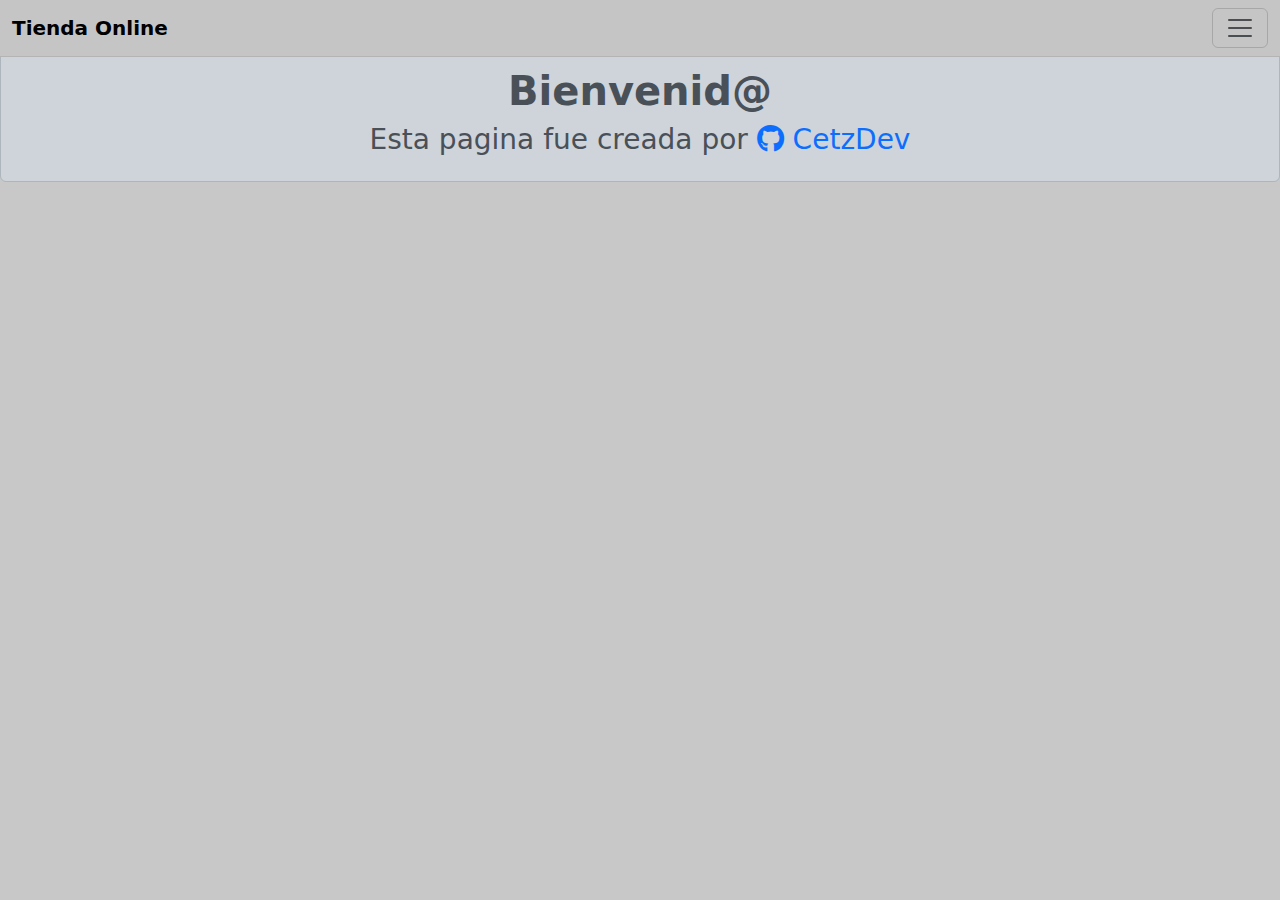
==== index.html @ e05eb273 "Web finalizada - v1.0" ====
<!DOCTYPE html>
<html lang="en">
<head>
    <meta charset="UTF-8">
    <meta name="viewport" content="width=device-width, initial-scale=1.0">
    <meta http-equiv="X-UA-Compatible" content="IE=7">
    <link href="https://cdn.jsdelivr.net/npm/bootstrap@5.3.3/dist/css/bootstrap.min.css" rel="stylesheet" integrity="sha384-QWTKZyjpPEjISv5WaRU9OFeRpok6YctnYmDr5pNlyT2bRjXh0JMhjY6hW+ALEwIH" crossorigin="anonymous">
    <link rel="stylesheet" href="https://cdnjs.cloudflare.com/ajax/libs/font-awesome/6.5.2/css/all.min.css">
    <link rel="stylesheet" href="./css/style.css">
    <title>Tienda Online</title>
</head>
<body>
    <header>
        <nav class="navbar fixed-top">
            <div class="container-fluid">
              <a class="navbar-brand" href="#"><b>Tienda Online</b></a>
              <button class="navbar-toggler" type="button" data-bs-toggle="offcanvas" data-bs-target="#offcanvasNavbar" aria-controls="offcanvasNavbar" aria-label="Toggle navigation">
                <span class="navbar-toggler-icon"></span>
              </button>
              <div class="offcanvas offcanvas-end" tabindex="-1" id="offcanvasNavbar" aria-labelledby="offcanvasNavbarLabel">
                <div class="offcanvas-header">
                  <h5 class="offcanvas-title" id="offcanvasNavbarLabel"><div id="textoCambiante"> T.O</div>                  </h5>
                  <button type="button" class="btn-close" data-bs-dismiss="offcanvas" aria-label="Cerrar"></button>
                </div>
                <div class="offcanvas-body">
                  <ul class="navbar-nav justify-content-end flex-grow-1 pe-3">
                    <li class="nav-item">
                      <a class="nav-link active" aria-current="page" href="#"><i class="fas fa-house"></i> Inicio</a>
                    </li>
                    <li class="nav-item">
                      <a class="nav-link" href="/pages/tienda.html"><i class="fas fa-basket-shopping"></i> Tienda</a>
                    </li>
                    <li class="nav-item">
                      <a class="nav-link" href="/pages/contacto.html"><i class="fas fa-phone"></i> Contacto</a>
                    </li>
                    <li class="nav-item">
                      <a class="nav-link" href="/pages/login.html"><i class="fas fa-right-to-bracket"></i> Login</a>
                    </li>
                  </ul>
                </div>
              </div>
            </div>
          </nav>
    </header>

    <main>
        <div class="alert alert-dark">
          <h1><b>Bienvenid@</b></h1>
          <h3>Esta pagina fue creada por <a href=""><i class="fab fa-github"></i> CetzDev</a></h3>
        </div>
    </main>

    <footer>
        <div>

        </div>
    </footer>

    <script src="./js/script.js"></script>
    <script src="https://cdn.jsdelivr.net/npm/bootstrap@5.3.3/dist/js/bootstrap.bundle.min.js" integrity="sha384-YvpcrYf0tY3lHB60NNkmXc5s9fDVZLESaAA55NDzOxhy9GkcIdslK1eN7N6jIeHz" crossorigin="anonymous"></script>
</body>
</html>
---- css/style.css ----
* {
    margin: 0;
    padding: 0;
}

body {
    background-color: rgb(200, 200, 200);
}

.navbar {
    background-color: rgb(197, 197, 197);
    border-bottom: 1px solid rgba(164, 164, 164, 0.504);
}

.nav-link {
    font-size: 20px;
}

.alert {
    text-align: center;
}

.alert h3 a {
    text-decoration: none;
}

/* PRODUCTOS */

.container {
    max-width: 800px;
    margin: 0 auto;
    padding: 20px;
}

h1 {
    text-align: center;
    margin-top: 50px;
}

.products {
    display: flex;
    justify-content: space-around;
    margin-top: 20px;
}

.product {
    text-align: center;
    margin-bottom: 20px;
}

.product img {
    width: 200px;
    height: 200px;
    object-fit: cover;
}

.cart-items {
    list-style-type: none;
}

.list-group li {
    margin-top: 5px;
    text-align: center;
}

.view-cart {
    display: flex;
    justify-content: center;
    margin: auto;
    padding: 10px;
    font-size: 20px;
}

.cart-badge {
    margin-left: 10px;
    font-size: 12px;
}

/* SISTEMA PAGO */
#payment-form {
    max-width: 400px;
    margin: 50px auto;
    padding: 20px;
    border: 1px solid #ccc;
    border-radius: 5px;
}

#payment-form label {
    display: block;
    margin-bottom: 10px;
}

#payment-form input,
#payment-form button {
    width: 100%;
    padding: 10px;
    margin-bottom: 10px;
    border-radius: 5px;
    box-sizing: border-box;
}

#payment-form button {
    background-color: #007bff;
    color: #fff;
    border: none;
    cursor: pointer;
}

#payment-form button:hover {
    background-color: #0056b3;
}

/* LOGIN */
.container2 {
    margin-top: 20%;
}

.form-control {
    width: 300px;
}

/* CONTACTO */
.card {
    margin: auto;
    margin-top: 20%;
    font-size: 15px;
    border: 2px solid #d5d6d6;
    padding: 5px;
}

/* RESPONSIVE */
@media only screen and (max-width: 420px) {
    .container2 {
        display: flex;
        justify-content: center;
        margin-top: 50%;
    }
}
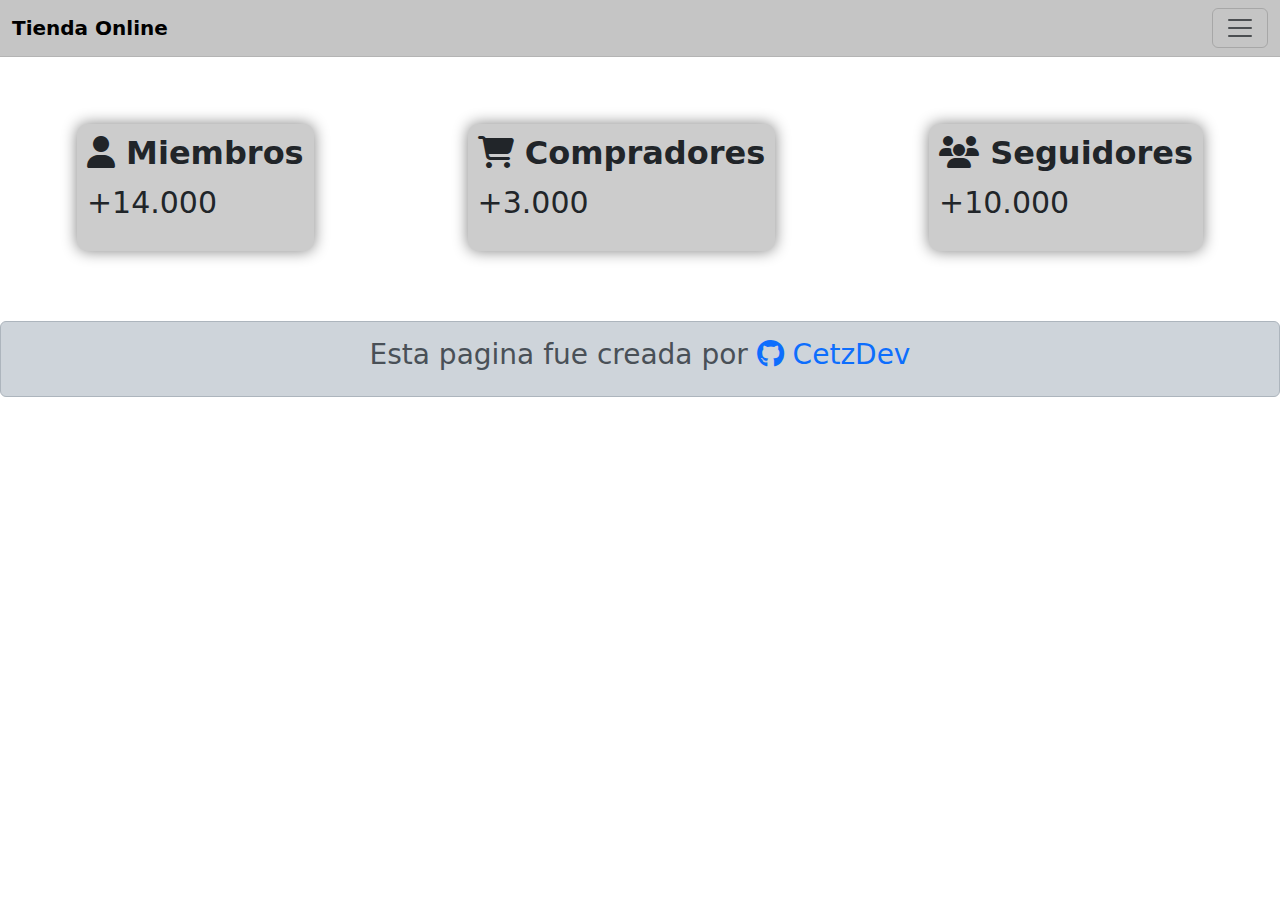
==== commit fd6900b4: "+ fixed all + redesign web" ====
--- a/index.html
+++ b/index.html
@@ -28,13 +28,10 @@
                       <a class="nav-link active" aria-current="page" href="#"><i class="fas fa-house"></i> Inicio</a>
                     </li>
                     <li class="nav-item">
-                      <a class="nav-link" href="/pages/tienda.html"><i class="fas fa-basket-shopping"></i> Tienda</a>
+                      <a class="nav-link" href="pages/tienda.html"><i class="fas fa-basket-shopping"></i> Tienda</a>
                     </li>
                     <li class="nav-item">
-                      <a class="nav-link" href="/pages/contacto.html"><i class="fas fa-phone"></i> Contacto</a>
-                    </li>
-                    <li class="nav-item">
-                      <a class="nav-link" href="/pages/login.html"><i class="fas fa-right-to-bracket"></i> Login</a>
+                      <a class="nav-link" href="pages/contacto.html"><i class="fas fa-phone"></i> Contacto</a>
                     </li>
                   </ul>
                 </div>
@@ -44,16 +41,32 @@
     </header>
 
     <main>
-        <div class="alert alert-dark">
-          <h1><b>Bienvenid@</b></h1>
-          <h3>Esta pagina fue creada por <a href=""><i class="fab fa-github"></i> CetzDev</a></h3>
+      <div class="imagen-inicio">
+        <img src="https://acdn.mitiendanube.com/stores/001/116/601/themes/rio/slide-1717338928192-289030790-c4ea0587314f79012a560e87eb9a4c8f1717338930.jpg?1754961054" alt="" style="width: 90%;">
+      </div>
+
+      <div class="stats">
+        <div class="stat">
+          <h2><b><i class="fas fa-user"></i> Miembros</b></h2>
+          <p>+14.000</p>
         </div>
+
+        <div class="stat">
+          <h2><b><i class="fas fa-cart-shopping"></i> Compradores</b></h2>
+          <p>+3.000</p>
+        </div>
+
+        <div class="stat">
+          <h2><b><i class="fas fa-users"></i> Seguidores</b></h2>
+          <p>+10.000</p>
+        </div>
+      </div>
     </main>
 
     <footer>
-        <div>
-
-        </div>
+      <div class="alert alert-dark">
+        <h3>Esta pagina fue creada por <a href="https://github.com/CetzDev" target="_blank"><i class="fab fa-github"></i> CetzDev</a></h3>
+      </div>
     </footer>
 
     <script src="./js/script.js"></script>
--- a/css/style.css
+++ b/css/style.css
@@ -4,7 +4,11 @@
 }
 
 body {
-    background-color: rgb(200, 200, 200);
+    background-color: rgb(255, 255, 255);
+}
+
+footer {
+    margin-top: 50px;
 }
 
 .navbar {
@@ -16,12 +20,52 @@
     font-size: 20px;
 }
 
+.nav-link {
+    background-color: #52b7ff;
+    padding: 10px;
+    border-radius: 20px;
+    margin-top: 10px;
+}
+
+.nav-link:hover {
+    background-color: #88c9ff;
+    transition: 0.5s;
+}
+
 .alert {
     text-align: center;
 }
 
 .alert h3 a {
     text-decoration: none;
+}
+
+.imagen-inicio {
+    text-align: center;
+    margin: 40px;
+}
+
+.active {
+    background-color: #4f98ff;
+    padding: 10px;
+    border-radius: 20px;
+}
+
+.stats {
+    display: flex;
+    justify-content: space-around;
+}
+
+.stat {
+    background-color: rgb(204, 204, 204);
+    box-shadow: 0 0 15px gray;
+    padding: 10px;
+    border-radius: 10px;
+    margin: 20px;
+}
+
+.stat p {
+    font-size: 30px;
 }
 
 /* PRODUCTOS */
@@ -50,8 +94,9 @@
 
 .product img {
     width: 200px;
-    height: 200px;
+    height: 230px;
     object-fit: cover;
+    margin-top: 20px;
 }
 
 .cart-items {
@@ -75,6 +120,13 @@
     margin-left: 10px;
     font-size: 12px;
 }
+
+#toast-container {
+    position: fixed;
+    top: 20px;
+    right: 20px;
+    z-index: 1055;
+  }
 
 /* SISTEMA PAGO */
 #payment-form {
@@ -110,15 +162,6 @@
     background-color: #0056b3;
 }
 
-/* LOGIN */
-.container2 {
-    margin-top: 20%;
-}
-
-.form-control {
-    width: 300px;
-}
-
 /* CONTACTO */
 .card {
     margin: auto;
@@ -135,4 +178,4 @@
         justify-content: center;
         margin-top: 50%;
     }
-}+}
